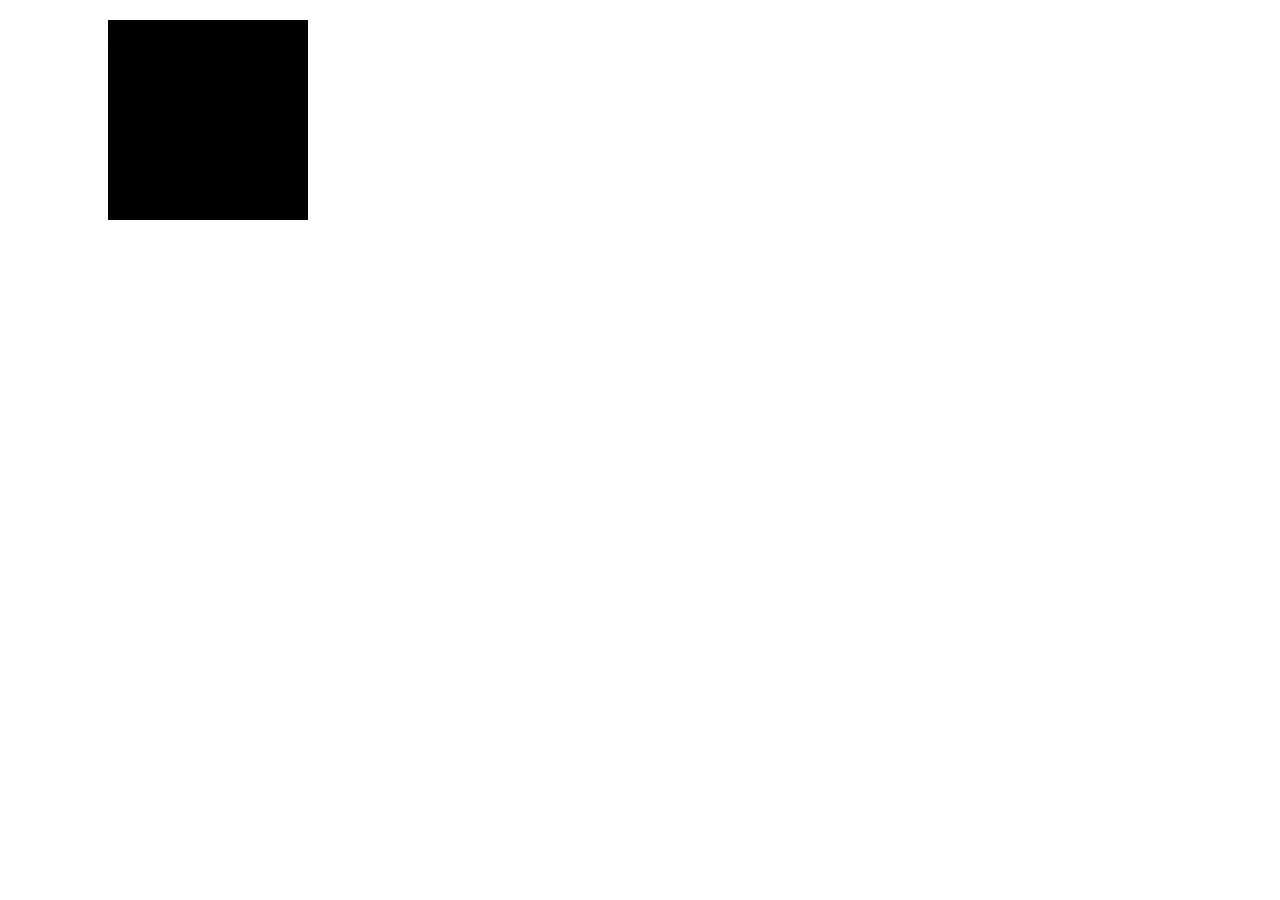
==== javascript/attribute.html @ dfb4019a "Merge pull request #1 from donalus/master" ====
<!-- This file is for changing CSS attributes using JavaScript -->
<html>
<head>
	<style type="text/css">
		#square {
			margin-top: 20px;
			margin-left: 100px;
			height: 200px;
			width: 200px;
			background: blue;
		}

		div {
			margin-bottom: 20px;
		}

		.round {
			border-radius: 20px;
		}

	</style>
</head>

<body>
	<div id="square" style="background:black"></div>

	<div>
		<p> Hello, this is inside a PPPPP tag. </p>
	</div>

<script>
var t = document.getElementsByTagName('p')[0]
console.log(t)
document.getElementById('square').appendChild(t)
// document.getElementById("square").setAttribute("style", "");
// document.getElementById("square").setAttribute("style", "background:red");

// document.getElementById("square").style.border = "4px solid";
// document.getElementById("square").style.borderColor = "orange";

// document.getElementById("square").setAttribute("class", "round");

/*
	Try to move the sentence inside the sentence inside the P tag so it is overlapping with the square. Change the color of the sentence so it is visible inside the box.
	Your code goes below.
*/

</script>

</body>
</html>
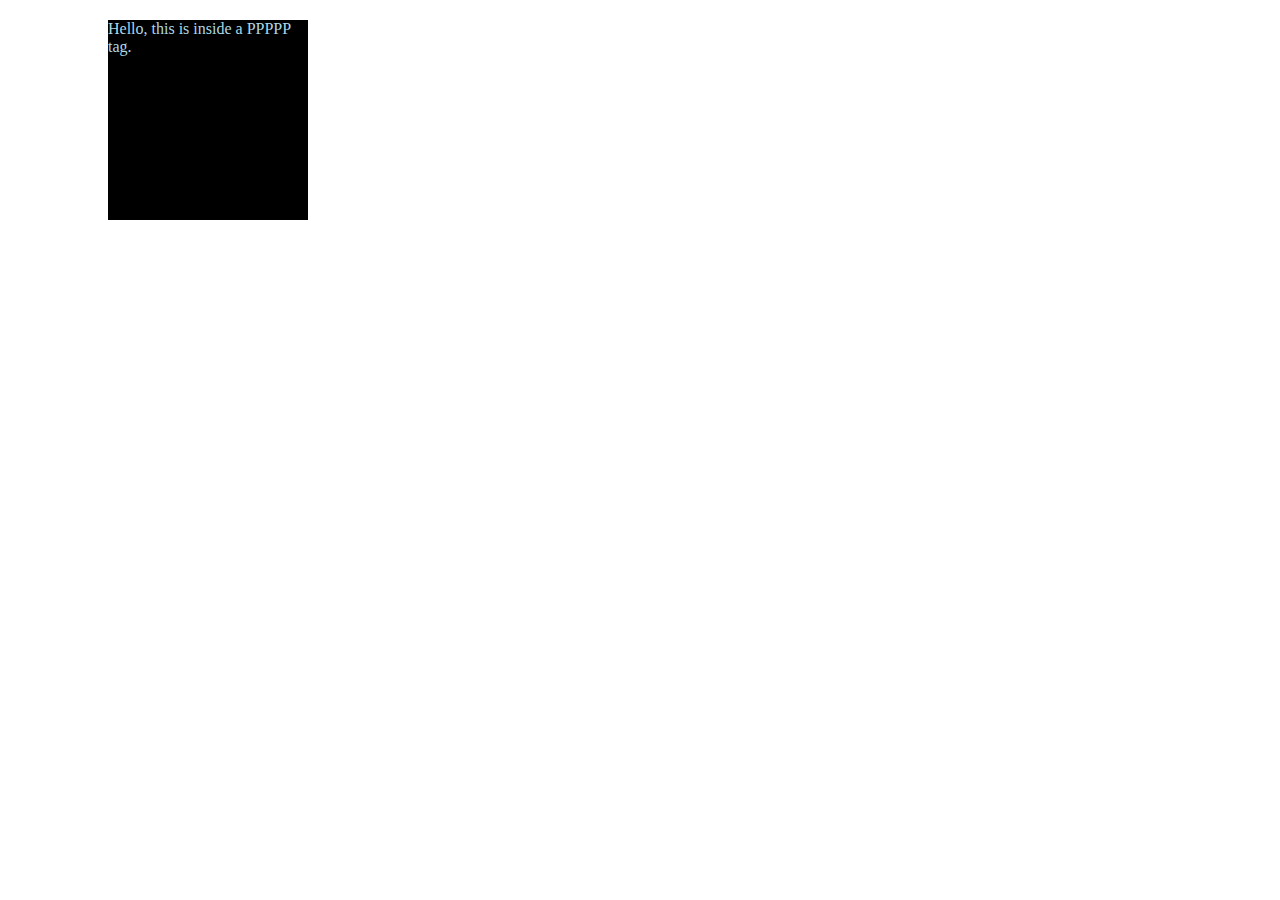
==== commit a6d70935: "." ====
--- a/javascript/attribute.html
+++ b/javascript/attribute.html
@@ -29,9 +29,11 @@
 	</div>
 
 <script>
-var t = document.getElementsByTagName('p')[0]
-console.log(t)
-document.getElementById('square').appendChild(t)
+
+	var tag = document.getElementsByTagName('p')[0]
+	console.log(tag)
+	document.getElementById('square').appendChild(tag)
+	tag.style.color = 'lightblue';
 // document.getElementById("square").setAttribute("style", "");
 // document.getElementById("square").setAttribute("style", "background:red");
 
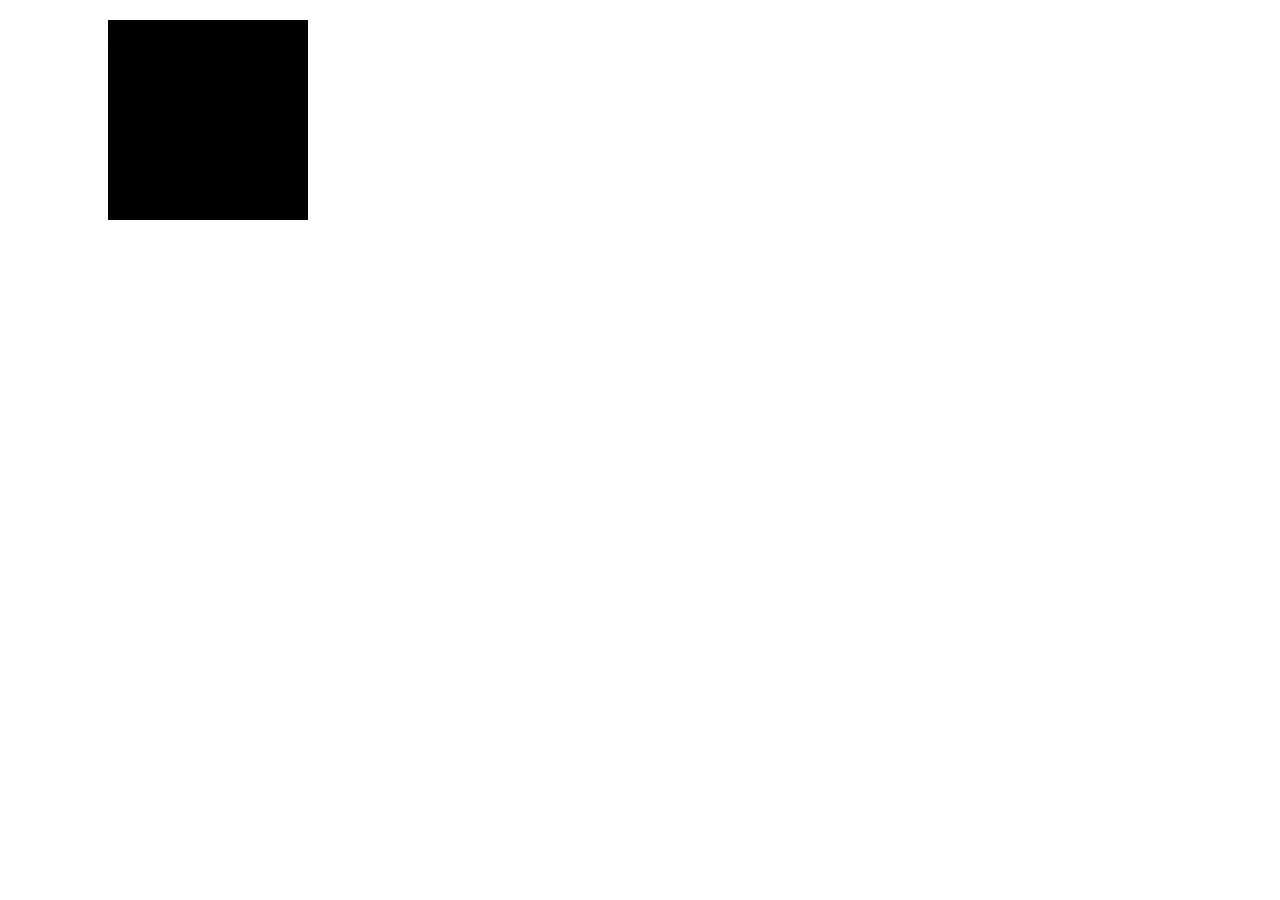
==== commit 6e606882: "Merge pull request #1 from donalus/master" ====
--- a/javascript/attribute.html
+++ b/javascript/attribute.html
@@ -29,11 +29,9 @@
 	</div>
 
 <script>
-
-	var tag = document.getElementsByTagName('p')[0]
-	console.log(tag)
-	document.getElementById('square').appendChild(tag)
-	tag.style.color = 'lightblue';
+var t = document.getElementsByTagName('p')[0]
+console.log(t)
+document.getElementById('square').appendChild(t)
 // document.getElementById("square").setAttribute("style", "");
 // document.getElementById("square").setAttribute("style", "background:red");
 
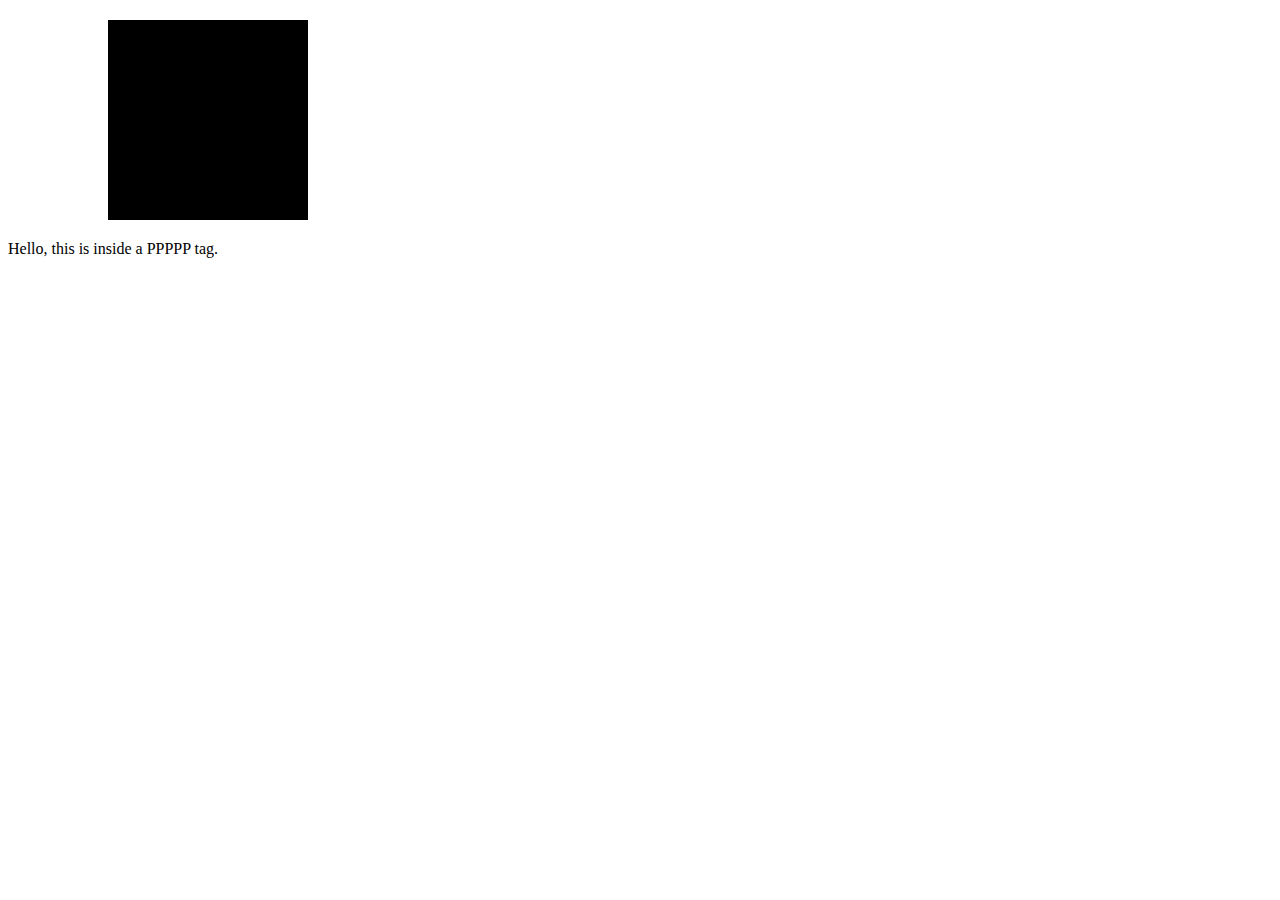
==== commit d4188d32: "Merge 199b4816c949945606fec39805bdac294ed9dc5b into c11087c3cd3b145996734749ed9c375601526bf1" ====
--- a/javascript/attribute.html
+++ b/javascript/attribute.html
@@ -29,9 +29,17 @@
 	</div>
 
 <script>
+<<<<<<< HEAD
+
+	var tag = document.getElementsByTagName('p')[0]
+	console.log(tag)
+	document.getElementById('square').appendChild(tag)
+	tag.style.color = 'lightblue';
+=======
 var t = document.getElementsByTagName('p')[0]
 console.log(t)
 document.getElementById('square').appendChild(t)
+>>>>>>> ff94bc797fce0b0f6ebdc97fcd6f4e5f872df175
 // document.getElementById("square").setAttribute("style", "");
 // document.getElementById("square").setAttribute("style", "background:red");
 
